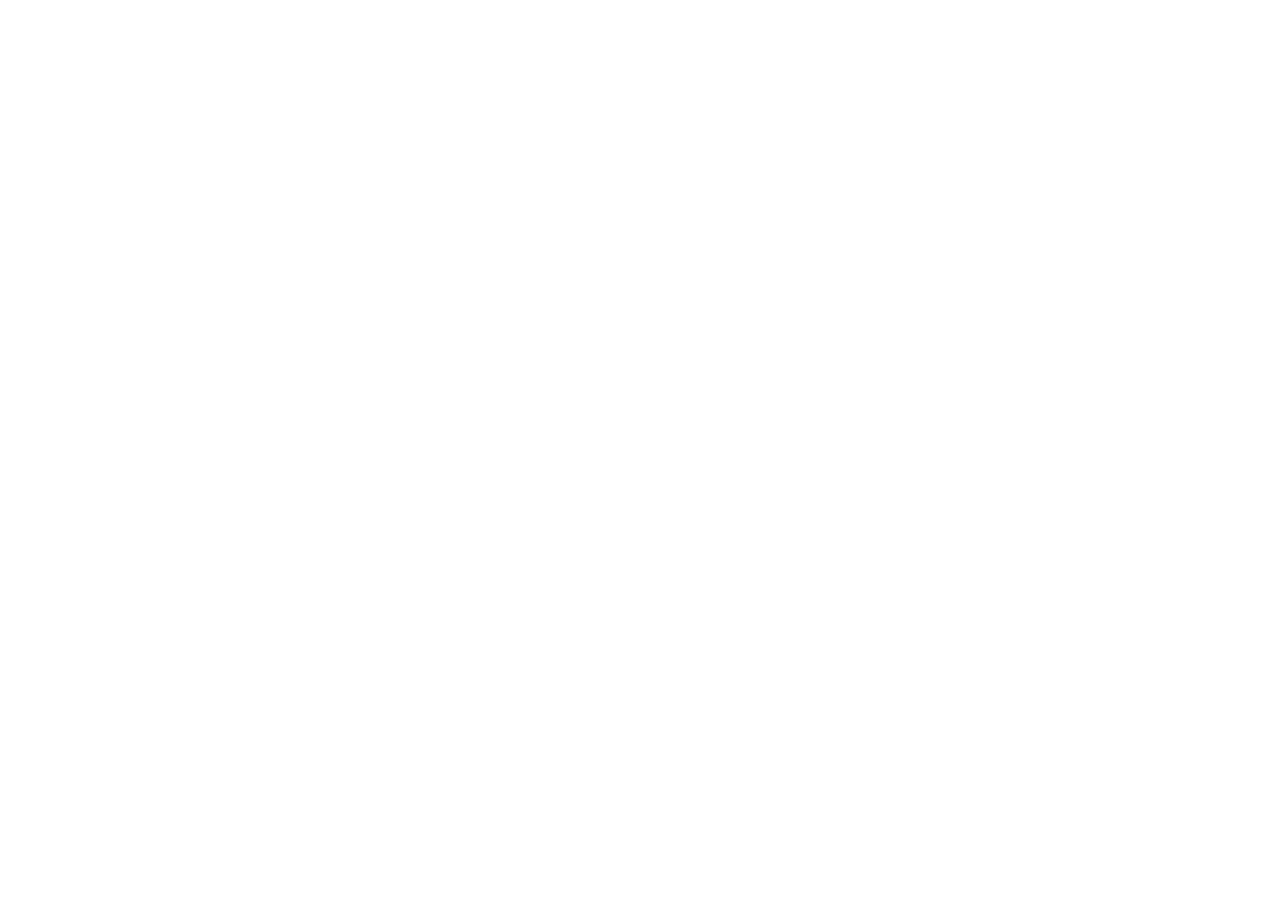
==== portfolio.html @ e1fd818b "initial push and basic boostrap  navbar set up complete" ====
<!DOCTYPE html>
<html lang="en">
<head>
    <meta charset="UTF-8">
    <meta name="viewport" content="width=device-width, initial-scale=1.0">
    <meta http-equiv="X-UA-Compatible" content="ie=edge">
    <title>Portfolio Page</title>
</head>
<body>
    
</body>
</html>
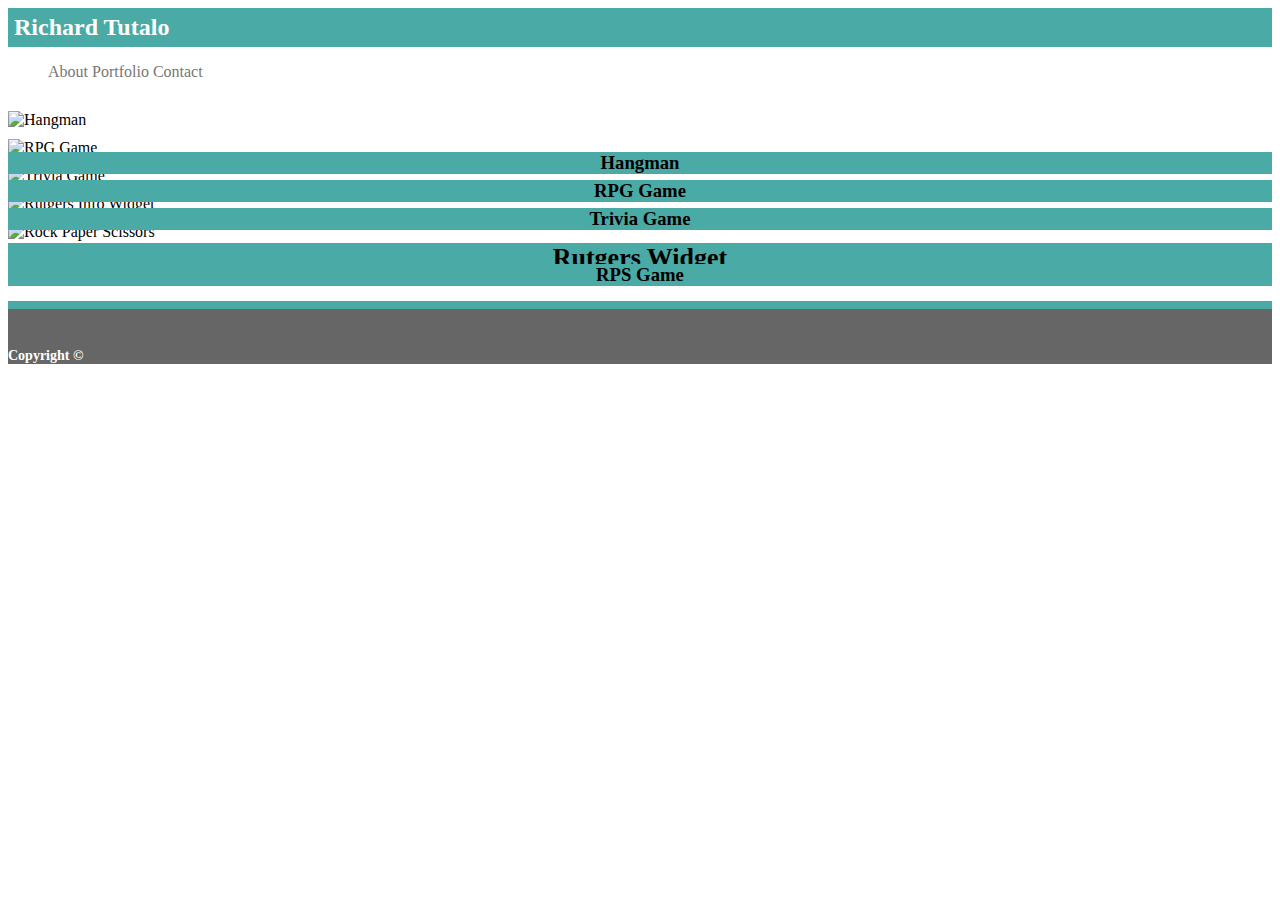
==== commit 91629ad2: "final styling done with bootstrap. Project complete" ====
--- a/portfolio.html
+++ b/portfolio.html
@@ -5,8 +5,81 @@
     <meta name="viewport" content="width=device-width, initial-scale=1.0">
     <meta http-equiv="X-UA-Compatible" content="ie=edge">
     <title>Portfolio Page</title>
+    <link rel="stylesheet" href="https://stackpath.bootstrapcdn.com/bootstrap/4.1.3/css/bootstrap.min.css" integrity="sha384-MCw98/SFnGE8fJT3GXwEOngsV7Zt27NXFoaoApmYm81iuXoPkFOJwJ8ERdknLPMO" crossorigin="anonymous">
+    <link rel="stylesheet" href="assets/css/portfolio-style.css">
 </head>
 <body>
-    
+        <body id="bootstrap-override">
+                <header>
+                        <div class="container">
+                            <nav class="navbar">
+                                <h2>Richard Tutalo</h2>
+                                <ul class="nav justify-content-end">
+                                    <li class="nav-item">
+                                        <a class="nav-link active" href="index.html">About</a>
+                                    </li>
+                                    <li class="nav-item">
+                                        <a class="nav-link" href="portfolio.html">Portfolio</a>
+                                    </li>
+                                    <li class="nav-item">
+                                        <a class="nav-link" href="contact.html">Contact</a>
+                                    </li>
+                                </ul>
+                            </nav>
+                        </div>
+                </header>
+                <div class="container main-content">
+                    <div class="row">
+                        <div class="col">
+                             <div class="img-content">
+                                <img class="img-thumbnail" src="https://c1.staticflickr.com/9/8287/29517736620_3184b66ec8.jpg" alt="Hangman">
+                                <h3 class="hangman" >Hangman</h3>
+                            </div>
+                        </div>
+                        <div class="col">
+                            <div class="img-content">
+                                <img class="img-thumbnail" src="https://c1.staticflickr.com/9/8287/29517736620_3184b66ec8.jpg" alt="RPG Game">
+                                <h3 class="rpg" >RPG Game</h3>
+                            </div>
+                        </div>
+                        <div class="col">
+                            
+                        </div>
+                    </div>
+                    <div class="row">
+                        <div class="col">
+                            <div class="img-content">
+                                <img class="img-thumbnail" src="https://c1.staticflickr.com/9/8287/29517736620_3184b66ec8.jpg" alt="Trivia Game">
+                                <h3 class="trivia">Trivia Game</h3>
+                            </div>
+                        </div>
+                        <div class="col">
+                            <div class="img-content">
+                                <img class="img-thumbnail" src="https://c1.staticflickr.com/9/8287/29517736620_3184b66ec8.jpg" alt="Rutgers Info Widget">
+                                <h3 class="rutgers" >Rutgers Widget</h3>
+                            </div>
+                        </div>
+                        <div class="col">
+                            
+                        </div>
+                    </div>
+                    <div class="row">
+                        <div class="col">
+                            <div class="img-content">
+                                <img class="img-thumbnail" src="https://c1.staticflickr.com/9/8287/29517736620_3184b66ec8.jpg" alt="Rock Paper Scissors">
+                                <h3 class="rps" >RPS Game</h3>
+                            </div>
+                        </div>
+                        <div class="col">
+
+                        </div>
+                        <div class="col">
+                            
+                        </div>
+                    </div>
+                </div>
+                <footer class="fixed-bottom">
+                    <h6 class="text-center">Copyright &copy </h6>
+                </footer>
 </body>
 </html>--- a/assets/css/portfolio-style.css
+++ b/assets/css/portfolio-style.css
@@ -0,0 +1,104 @@
+body {
+    background-image: url("../../assets/images/dust_scratches.jpeg");
+}
+
+/* HEADER STYLES */
+
+header {
+    background-color: white;
+}
+
+#bootstrap-override .navbar {
+    margin: 0;
+    padding: 0;
+}
+
+h2 {
+    background-color: #4aaaa5;
+    color: white;
+    padding: 6px;
+    margin: 0;
+}
+
+/* NAVIGATION LINKS STYLES */
+
+#bootstrap-override li { /* I DO NOT THINK THIS DOES ANYTHING WHILE USING BOOSTRAP */
+    display: inline;
+}
+
+#bootstrap-override li a {
+    text-decoration: none;
+    color: #777777;
+    word-spacing: 1px;
+}
+
+#bootstrap-override a:hover {
+    color: black;
+    font-weight: bolder;
+}
+
+/* MAIN CONTENT STYLES */
+
+#bootstrap-override .main-content {
+    margin-top: 30px;
+    margin-bottom: 50px;
+}
+
+#bootstrap-override .img-content {
+    position: relative;
+    padding: 0px 0px 10px 0px;
+}
+
+#bootstrap-override img {
+    width: 100%;
+    height: auto;
+}
+
+#bootstrap-override h3 {
+    background-color: #4aaaa5;
+    text-align: center;
+    position: absolute;
+    z-index: 3;
+}
+
+.hangman {
+    width: 100%;
+    top: 80%;
+}
+
+.rpg {
+    width: 100%;
+    top: 80%;
+}
+
+.trivia {
+    width: 100%;
+    top: 80%;
+}
+
+.rutgers {
+    width: 100%;
+    top: 80%;
+    font-size: 26px;
+}
+
+.rps {
+    width: 100%;
+    top: 80%;
+}
+
+
+
+/* FOOTER STYLES */
+
+#bootstrap-override .fixed-bottom {
+    background-color: #666666;
+    border-top: 8px solid #4aaaa5;
+}
+
+#bootstrap-override .text-center {
+    color: white;
+    font-size: 14px;
+    padding-top: 6px;
+
+}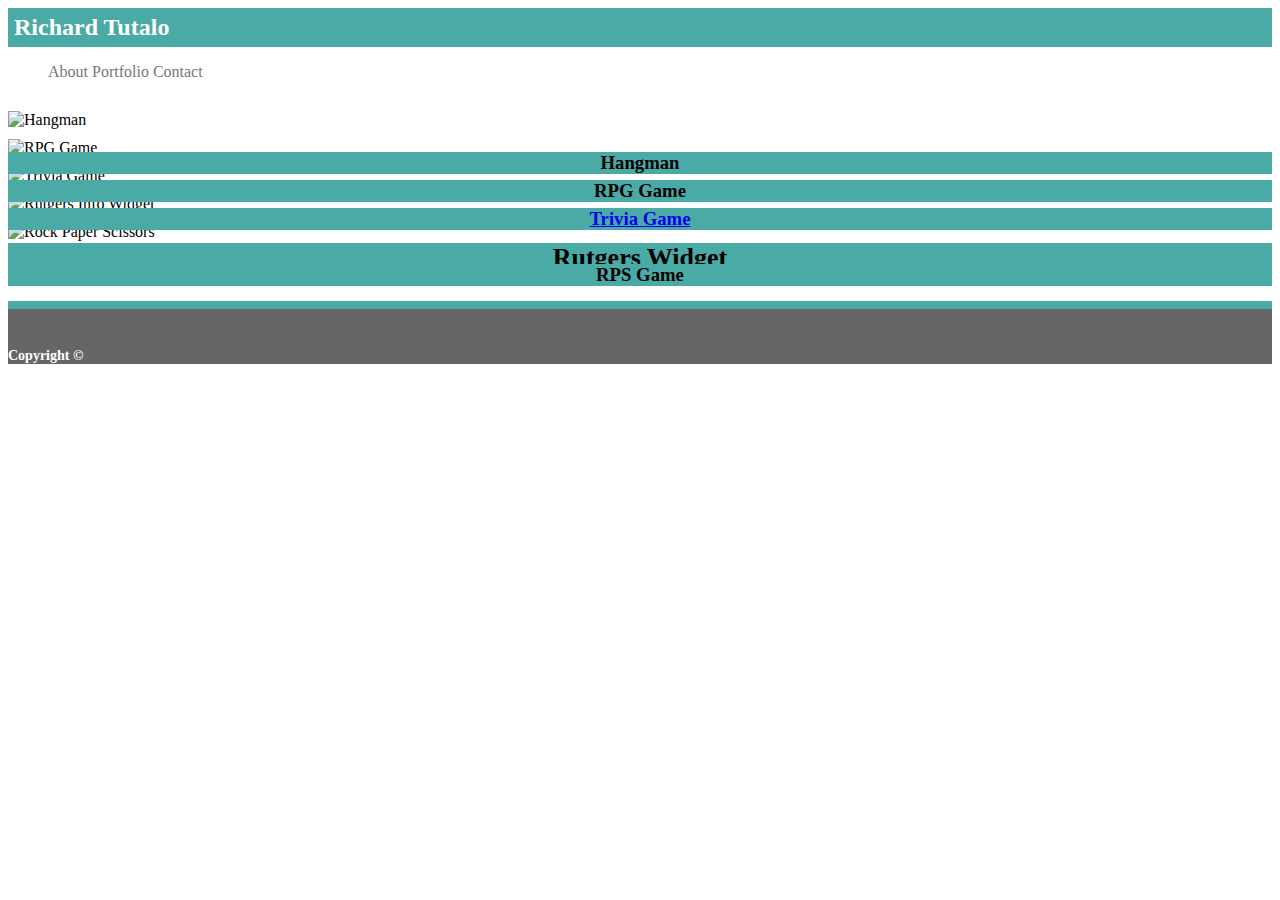
==== commit 47d22f76: "addedgithub pages link to crystal collector games" ====
--- a/portfolio.html
+++ b/portfolio.html
@@ -50,7 +50,7 @@
                         <div class="col">
                             <div class="img-content">
                                 <img class="img-thumbnail" src="https://c1.staticflickr.com/9/8287/29517736620_3184b66ec8.jpg" alt="Trivia Game">
-                                <h3 class="trivia">Trivia Game</h3>
+                                <h3 class="trivia"><a href="https://rstootalow.github.io/crystal-collector/">Trivia Game</a></h3>
                             </div>
                         </div>
                         <div class="col">
